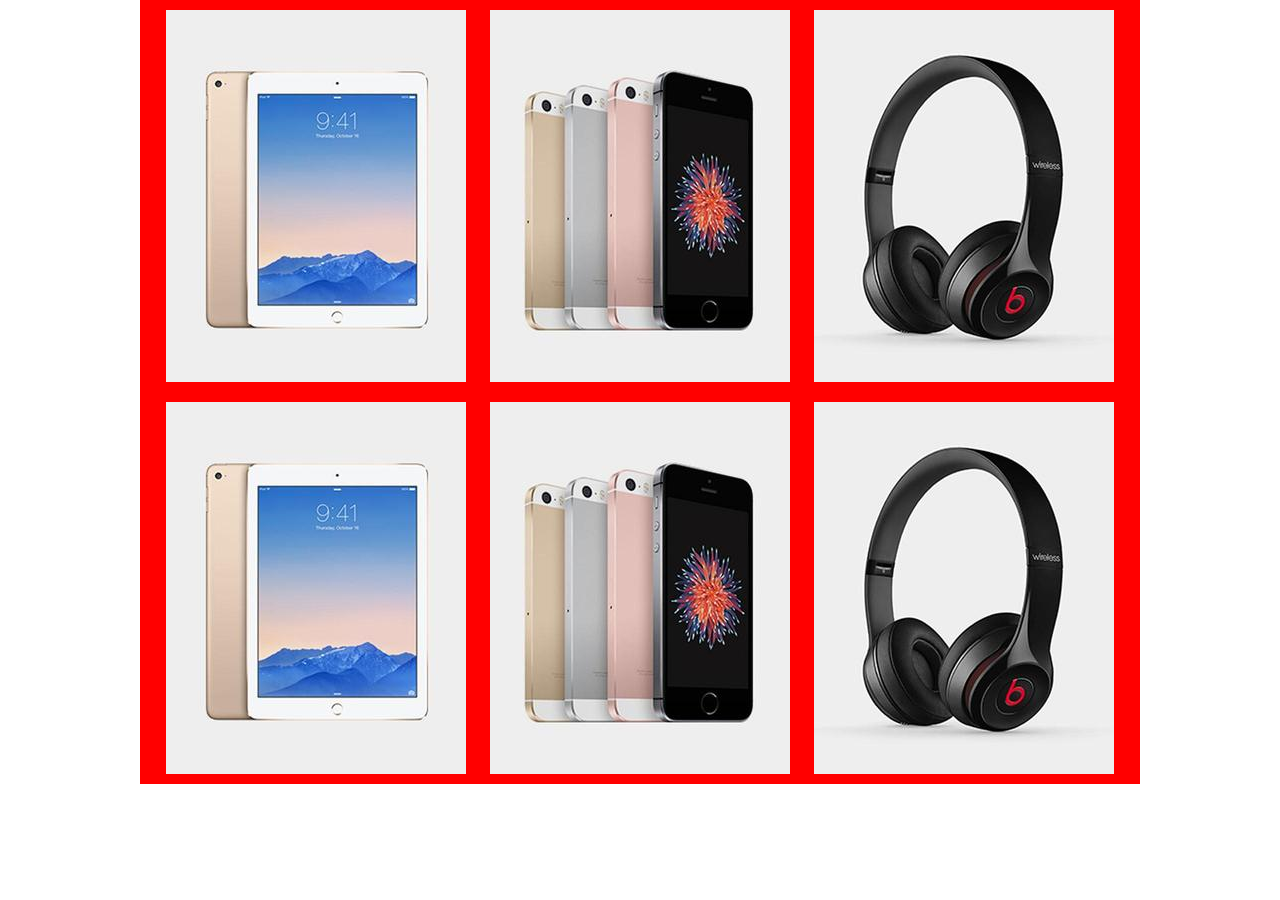
==== index.html @ 74882805 "commit iniziale struttura finita" ====
<!DOCTYPE html>
<html lang="en" dir="ltr">
  <head>
    <meta charset="utf-8">
    <title>Apple Shop</title>
    <link rel="stylesheet" href="css/style.css">
  </head>
  <body>
    <main class="container">
      <!-- apro la riga -->
      <div class="row">
        <div class="box">
          <img src="img/pd1.jpg" alt="immagine prodotto 1">
        </div>
        <div class="box">
          <img src="img/pd2.jpg" alt="immagine prodotto 2">
        </div>
        <div class="box">
          <img src="img/pd3.jpg" alt="immagine prodotto 3">
        </div>
      </div>
      <!-- apro la riga -->
      <div class="row">
        <div class="box">
          <img src="img/pd1.jpg" alt="immagine prodotto 1">
        </div>
        <div class="box">
          <img src="img/pd2.jpg" alt="immagine prodotto 2">
        </div>
        <div class="box">
          <img src="img/pd3.jpg" alt="immagine prodotto 3">
        </div>
      </div>

    </main>
  </body>
</html>
---- css/style.css ----
*{
  margin:0;
  padding:0;
  box-sizing: border-box;
}
.container{
  margin: auto;
  background: red;
  position: relative;
  width: 1000px;
  text-align: center;

}
.box{
  background: blue;
  display: inline-block;
  width: 300px;
  height: 372px;
  margin: 10px;
}
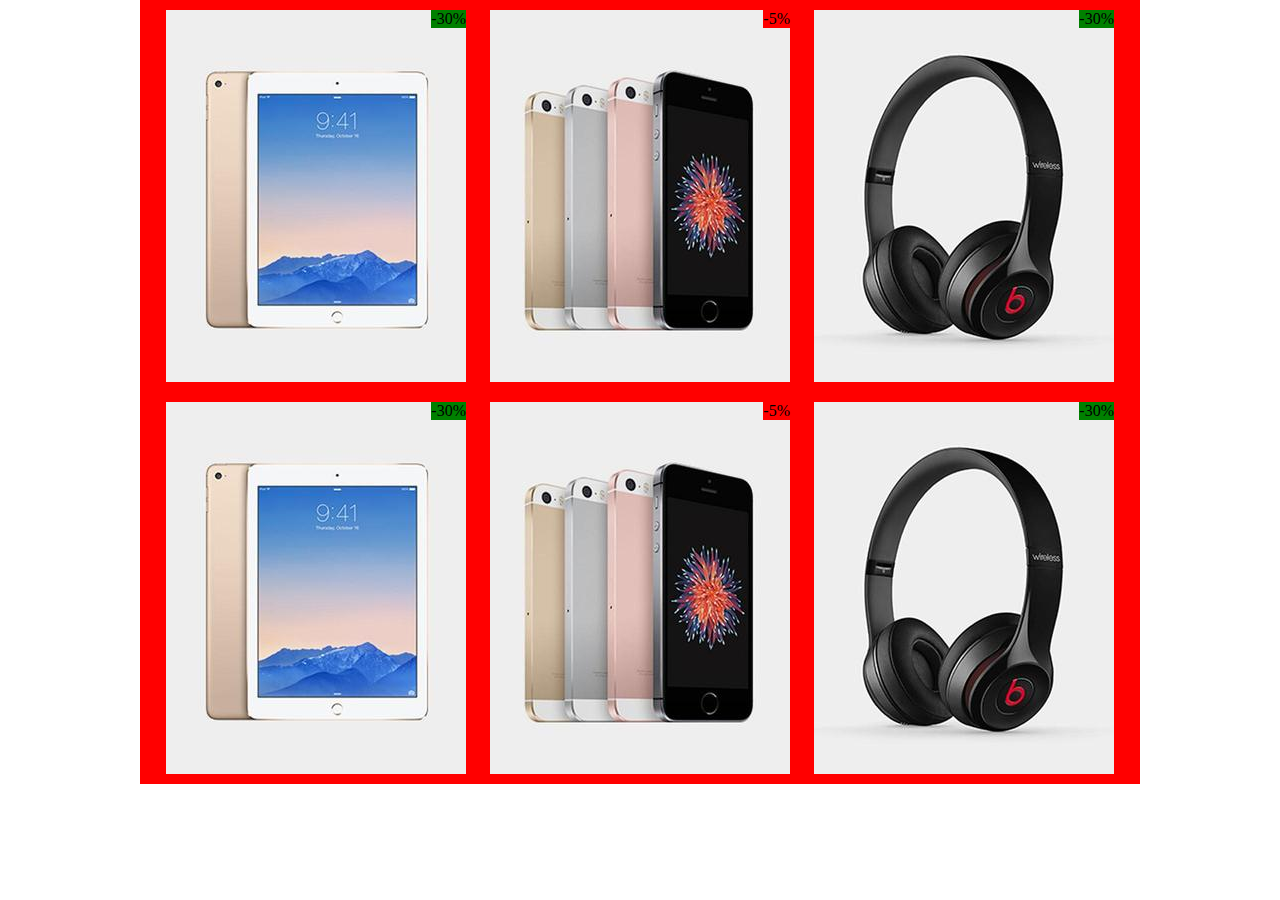
==== commit 2342089d: "aggiunti gli sconti" ====
--- a/index.html
+++ b/index.html
@@ -3,6 +3,7 @@
   <head>
     <meta charset="utf-8">
     <title>Apple Shop</title>
+    <link rel="stylesheet" href="https://cdnjs.cloudflare.com/ajax/libs/font-awesome/5.11.2/css/all.css" integrity="sha256-46qynGAkLSFpVbEBog43gvNhfrOj+BmwXdxFgVK/Kvc=" crossorigin="anonymous" />
     <link rel="stylesheet" href="css/style.css">
   </head>
   <body>
@@ -11,24 +12,42 @@
       <div class="row">
         <div class="box">
           <img src="img/pd1.jpg" alt="immagine prodotto 1">
+          <div class="discount">
+            -30%
+          </div>
         </div>
         <div class="box">
           <img src="img/pd2.jpg" alt="immagine prodotto 2">
+          <div class="discount red">
+            -5%
+          </div>
         </div>
         <div class="box">
           <img src="img/pd3.jpg" alt="immagine prodotto 3">
+          <div class="discount">
+            -30%
+          </div>
         </div>
       </div>
       <!-- apro la riga -->
       <div class="row">
         <div class="box">
           <img src="img/pd1.jpg" alt="immagine prodotto 1">
+          <div class="discount">
+            -30%
+          </div>
         </div>
         <div class="box">
           <img src="img/pd2.jpg" alt="immagine prodotto 2">
+          <div class="discount red">
+            -5%
+          </div>
         </div>
         <div class="box">
           <img src="img/pd3.jpg" alt="immagine prodotto 3">
+          <div class="discount">
+            -30%
+          </div>
         </div>
       </div>
 
--- a/css/style.css
+++ b/css/style.css
@@ -12,9 +12,19 @@
 
 }
 .box{
+  position: relative;
   background: blue;
   display: inline-block;
   width: 300px;
   height: 372px;
   margin: 10px;
 }
+.discount{
+  position: absolute;
+  top: 0;
+  right: 0;
+  background: green;
+}
+.red{
+  background: red;
+}
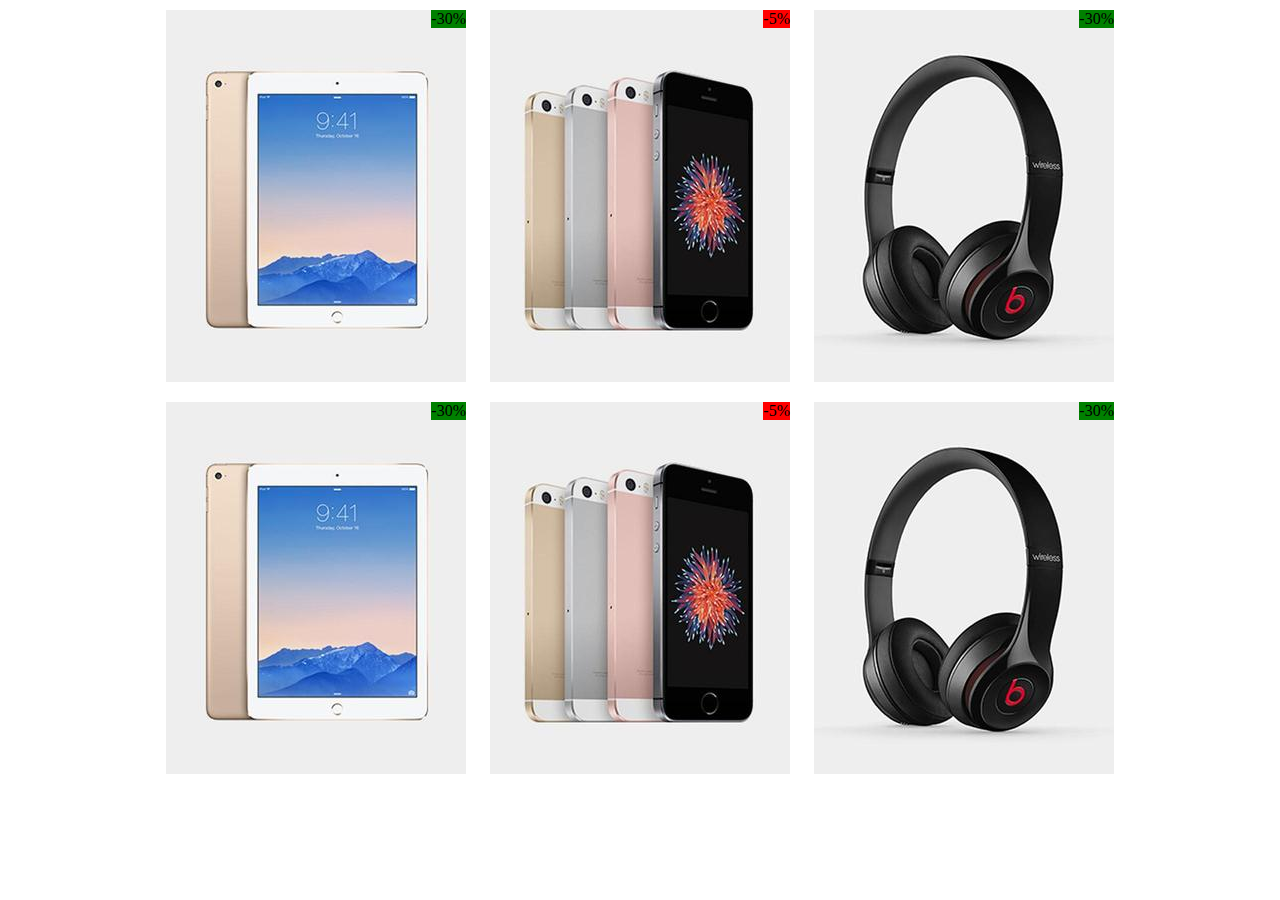
==== commit f8cf99b6: "VERSIONE FINALE!" ====
--- a/index.html
+++ b/index.html
@@ -15,17 +15,26 @@
           <div class="discount">
             -30%
           </div>
+          <div class="heart">
+            <i class="fas fa-heart"></i>
+          </div>
         </div>
         <div class="box">
           <img src="img/pd2.jpg" alt="immagine prodotto 2">
           <div class="discount red">
             -5%
           </div>
+          <div class="heart">
+            <i class="fas fa-heart"></i>
+          </div>
         </div>
         <div class="box">
           <img src="img/pd3.jpg" alt="immagine prodotto 3">
           <div class="discount">
             -30%
+          </div>
+          <div class="heart">
+            <i class="fas fa-heart"></i>
           </div>
         </div>
       </div>
@@ -36,11 +45,17 @@
           <div class="discount">
             -30%
           </div>
+          <div class="heart">
+            <i class="fas fa-heart"></i>
+          </div>
         </div>
         <div class="box">
           <img src="img/pd2.jpg" alt="immagine prodotto 2">
           <div class="discount red">
             -5%
+          </div>
+          <div class="heart">
+            <i class="fas fa-heart"></i>
           </div>
         </div>
         <div class="box">
@@ -48,6 +63,9 @@
           <div class="discount">
             -30%
           </div>
+          <div class="heart">
+            <i class="fas fa-heart"></i>
+          </div>
         </div>
       </div>
 
--- a/css/style.css
+++ b/css/style.css
@@ -5,7 +5,6 @@
 }
 .container{
   margin: auto;
-  background: red;
   position: relative;
   width: 1000px;
   text-align: center;
@@ -13,12 +12,16 @@
 }
 .box{
   position: relative;
-  background: blue;
   display: inline-block;
   width: 300px;
   height: 372px;
   margin: 10px;
+  cursor: pointer;
 }
+.box:hover .heart{
+  display: block;
+}
+
 .discount{
   position: absolute;
   top: 0;
@@ -28,3 +31,11 @@
 .red{
   background: red;
 }
+
+.heart{
+  display: none;
+  position:absolute;
+  bottom: 0;
+  left: 150px;
+  color: red;
+}
